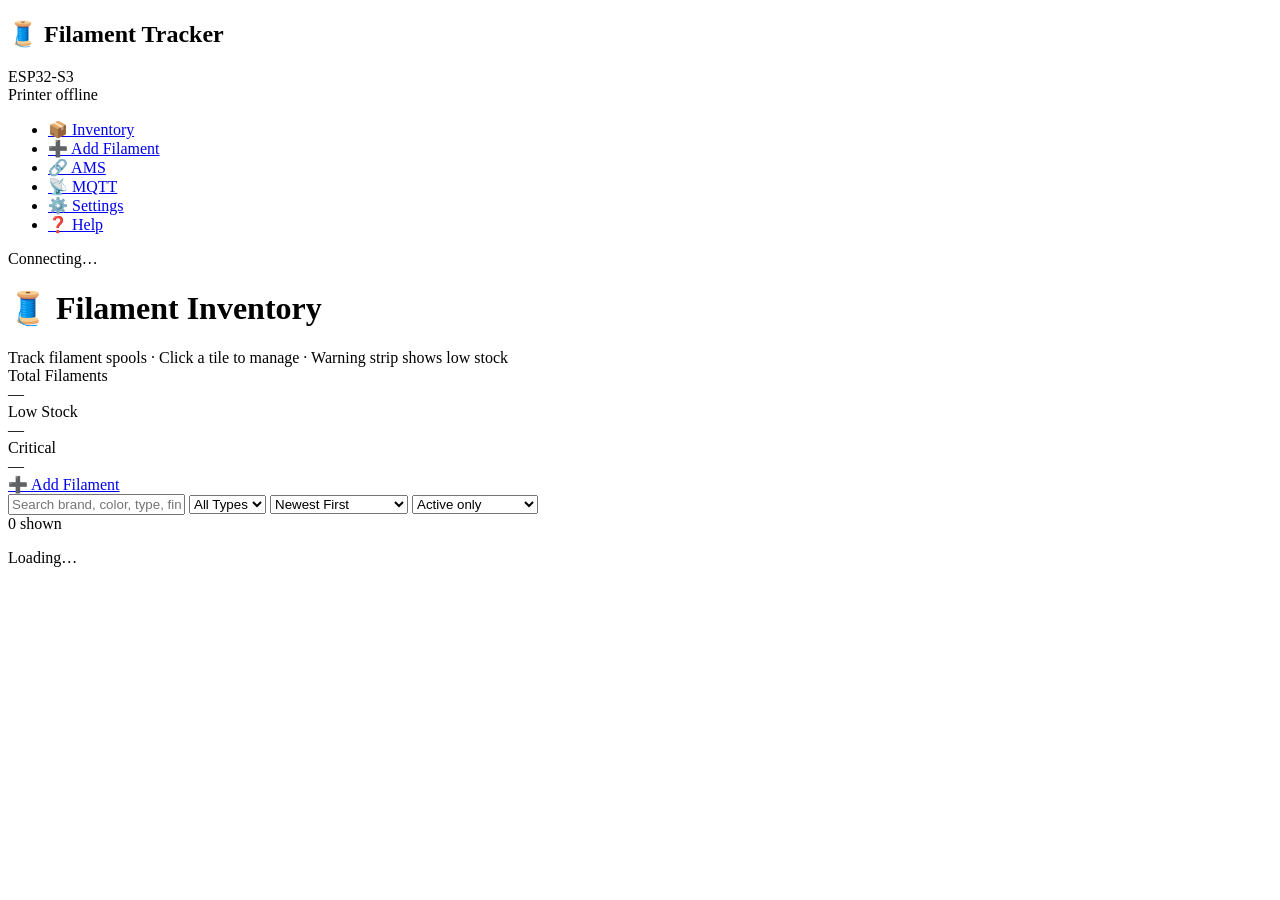
==== ui/index.html @ 5fbcb301 "Add MQTT and Settings UI pages with functionality for printer connection and configuration - Created" ====
<!DOCTYPE html>
<html lang="en">
<head>
  <meta charset="UTF-8">
  <meta http-equiv="Cache-Control" content="no-store">
  <meta name="viewport" content="width=device-width, initial-scale=1.0">
  <title>Filament Tracker</title>
  <link rel="stylesheet" href="/css/site.css">
</head>
<body>
<script>document.body.classList.add(localStorage.getItem('ft_theme')||'dark');</script>

  <nav class="sidebar">
    <div class="sidebar-brand">
      <h1>🧵 Filament Tracker</h1>
      <div class="subtitle">ESP32-S3</div>
    </div>
    <div class="sidebar-printer">
      <div class="printer-status">
        <span class="status-dot"></span>
        <span class="printer-info">Printer offline</span>
      </div>
      <div class="printer-progress" style="display:none">
        <div class="printer-progress-bar" style="width:0%"></div>
      </div>
    </div>
    <ul>
      <li><a href="/index.html"><span class="nav-icon">📦</span> Inventory</a></li>
      <li><a href="/add-filament.html"><span class="nav-icon">➕</span> Add Filament</a></li>
      <li><a href="/ams.html"><span class="nav-icon">🔗</span> AMS</a></li>
      <li><a href="/mqtt.html"><span class="nav-icon">📡</span> MQTT</a></li>
      <li><a href="/settings.html"><span class="nav-icon">⚙️</span> Settings</a></li>
      <li><a href="/help.html"><span class="nav-icon">❓</span> Help</a></li>
    </ul>
    <div class="sidebar-footer">
      <div class="ws-indicator">
        <span class="status-dot"></span>
        <span>Connecting…</span>
      </div>
    </div>
  </nav>

  <main class="content">
    <!-- Page header -->
    <div class="pageHeader">
      <h1>🧵 Filament Inventory</h1>
      <div class="sub">Track filament spools · Click a tile to manage · Warning strip shows low stock</div>
    </div>

    <!-- KPI bar -->
    <section class="kpis">
      <div class="kpi">
        <div>
          <div class="label">Total Filaments</div>
          <div class="value" id="kpi-total">—</div>
        </div>
      </div>
      <div class="kpi">
        <div>
          <div class="label">Low Stock</div>
          <div class="value" id="kpi-low" style="color:var(--warn)">—</div>
        </div>
      </div>
      <div class="kpi">
        <div>
          <div class="label">Critical</div>
          <div class="value" id="kpi-critical" style="color:var(--danger)">—</div>
        </div>
      </div>
      <div class="kpi" style="justify-content:center">
        <a href="/add-filament.html" class="btn primary">➕ Add Filament</a>
      </div>
    </section>

    <!-- Low-stock strip -->
    <section id="strip" class="strip" style="display:none">
      <div class="left">
        <span class="pill" id="strip-pill">⚠ Low Stock</span>
        <span id="strip-text"></span>
      </div>
      <button class="btn" id="strip-btn">Show Low Only</button>
    </section>

    <!-- Controls -->
    <div class="controls">
      <input class="input" type="text" id="ctrl-q" placeholder="Search brand, color, type, finish…">
      <select class="input" id="ctrl-material">
        <option value="">All Types</option>
        <option value="PLA">PLA</option>
        <option value="PETG">PETG</option>
        <option value="ASA">ASA</option>
        <option value="ABS">ABS</option>
        <option value="TPU">TPU</option>
        <option value="NYLON">NYLON</option>
        <option value="PA">PA</option>
        <option value="PC">PC</option>
        <option value="HIPS">HIPS</option>
        <option value="PVA">PVA</option>
      </select>
      <select class="input" id="ctrl-sort">
        <option value="newest">Newest First</option>
        <option value="oldest">Oldest First</option>
        <option value="remainingAsc">Lowest Remaining</option>
        <option value="remainingDesc">Highest Remaining</option>
        <option value="nameAsc">Name A→Z</option>
        <option value="nameDesc">Name Z→A</option>
        <option value="colorDark">Color: Darkest First</option>
        <option value="colorLight">Color: Lightest First</option>
      </select>
      <select class="input" id="ctrl-archived">
        <option value="false">Active only</option>
        <option value="">Active + Archived</option>
        <option value="true">Archived only</option>
      </select>
      <div class="spacer"></div>
      <span class="pill" id="ctrl-count">0 shown</span>
    </div>

    <!-- Loading -->
    <p id="inv-loading" class="muted">Loading…</p>

    <!-- Empty state -->
    <div id="inv-empty" class="card" style="display:none;text-align:center;padding:3rem">
      <p style="font-size:2rem">🧵</p>
      <p class="muted" style="margin-top:.75rem">No filament found. <a href="/add-filament.html">Add some!</a></p>
    </div>

    <!-- Tile grid -->
    <section class="grid" id="inv-grid" style="display:none"></section>

    <!-- Pagination -->
    <div class="pagination" id="inv-pages" style="display:none">
      <button class="btn" id="pg-prev">◀ Prev</button>
      <span class="pagination-info" id="pg-info"></span>
      <button class="btn" id="pg-next">Next ▶</button>
    </div>

    <!-- Usage modal -->
    <div class="modal-backdrop" id="usage-modal" style="display:none">
      <div class="modal usage-modal">
        <div class="modal-header">
          <h3>Register Usage</h3>
          <button class="btn" id="usage-close" type="button">✕</button>
        </div>
        <p class="muted usage-target" id="usage-target"></p>
        <p class="muted usage-quick-label">Quick select:</p>
        <div class="usage-chip-row">
          <button class="btn usage-chip" type="button" data-grams="25">-25g</button>
          <button class="btn usage-chip" type="button" data-grams="50">-50g</button>
          <button class="btn usage-chip" type="button" data-grams="100">-100g</button>
          <button class="btn usage-chip" type="button" data-grams="250">-250g</button>
        </div>
        <div class="form-group">
          <label for="usage-grams">Used grams</label>
          <input type="number" id="usage-grams" min="1" step="1" value="50">
        </div>
        <p class="muted usage-remaining-hint" id="usage-remaining-hint"></p>
        <div id="usage-feedback" class="alert alert-error usage-feedback" style="display:none"></div>
        <div class="modal-footer">
          <div class="usage-actions">
            <button class="btn" id="usage-cancel" type="button">Cancel</button>
            <button class="btn primary" id="usage-save" type="button">Save Usage</button>
          </div>
        </div>
      </div>
    </div>

    <!-- Delete modal -->
    <div class="modal-backdrop" id="del-modal" style="display:none">
      <div class="modal">
        <div class="modal-header">
          <h3>Delete Filament Type</h3>
          <button class="btn" id="del-close">✕</button>
        </div>
        <p>Delete <strong id="del-name"></strong>? This removes all spools within this type.</p>
        <div style="margin-top:.75rem">
          <label style="display:flex;align-items:center;gap:8px;cursor:pointer">
            <input type="checkbox" id="del-force"> Force delete even if AMS-linked
          </label>
        </div>
        <div class="modal-footer">
          <button class="btn" id="del-cancel">Cancel</button>
          <button class="btn danger" id="del-confirm">Delete</button>
        </div>
      </div>
    </div>
  </main>

  <script src="/js/app.js"></script>
  <script>
  (function () {
    let items = [], totalItems = 0, lowCount = 0, criticalCount = 0;
    let page = 1, totalPages = 1;
    const pageSize = 200;
    let sortKey = 'newest', material = '', archived = 'false', lowStockOnly = '';
    let deleteTarget = null;
    let usageTarget = null;

    const grid      = document.getElementById('inv-grid');
    const loading   = document.getElementById('inv-loading');
    const empty     = document.getElementById('inv-empty');
    const pages     = document.getElementById('inv-pages');
    const strip     = document.getElementById('strip');
    const stripPill = document.getElementById('strip-pill');
    const stripText = document.getElementById('strip-text');
    const stripBtn  = document.getElementById('strip-btn');

    async function saveUsage(consumedOverride) {
      if (!usageTarget) return;
      const fieldVal = parseInt(document.getElementById('usage-grams').value, 10);
      let grams = Number.isFinite(consumedOverride) ? consumedOverride : fieldVal;
      if (!Number.isFinite(grams) || grams <= 0) {
        showUsageFeedback('Enter a valid gram amount');
        return;
      }
      if (usageTarget.total_remaining_grams > 0) {
        grams = Math.min(grams, usageTarget.total_remaining_grams);
      }

      const saveBtn = document.getElementById('usage-save');
      saveBtn.disabled = true;
      saveBtn.textContent = 'Saving…';
      document.getElementById('usage-feedback').style.display = 'none';

      try {
        let ok = false;
        const res = await API.patch(`/inventory/${usageTarget.id}/grams`, { consumed_grams: grams });
        ok = !!(res && res.ok && res.data && res.data.updated);

        if (!ok) {
          const detail = await API.get(`/inventory/${usageTarget.id}`);
          if (detail.ok && detail.data && Array.isArray(detail.data.spools) && detail.data.spools.length > 0) {
            const active = detail.data.spools.find(s => !s.archived) || detail.data.spools[0];
            const current = Number.isFinite(active.remaining_grams) ? active.remaining_grams : 0;
            const next = Math.max(0, current - grams);
            const fallback = await API.patch(`/inventory/${usageTarget.id}/spools/${active.id}/grams`, {
              remaining_grams: next,
            });
            ok = !!(fallback && fallback.ok);
          }
        }

        if (!ok) {
          showUsageFeedback('Failed to register usage. Please upload latest firmware and try again.');
          return;
        }

        toast(`Usage saved: -${grams}g`);
        closeUsageModal();
        load();
      } catch (err) {
        showUsageFeedback('Network error while saving usage');
      } finally {
        saveBtn.disabled = false;
        saveBtn.textContent = 'Save Usage';
      }
    }

    function showUsageFeedback(msg) {
      const el = document.getElementById('usage-feedback');
      el.textContent = msg;
      el.style.display = '';
    }

    function openUsageModal(item) {
      usageTarget = item;
      document.getElementById('usage-feedback').style.display = 'none';
      document.getElementById('usage-target').textContent =
        `${item.brand} ${item.material} ${item.color} — ${item.total_remaining_grams}g left`;

      const suggested = Math.min(100, Math.max(1, item.total_remaining_grams || 1));
      const input = document.getElementById('usage-grams');
      input.value = suggested;
      input.max = Math.max(1, item.total_remaining_grams || 1);

      const hint = document.getElementById('usage-remaining-hint');
      hint.textContent = item.total_remaining_grams > 0
        ? `Current remaining: ${item.total_remaining_grams}g`
        : 'No grams left on active spools. Open edit to add/refill a spool.';

      const canSave = item.total_remaining_grams > 0;
      document.getElementById('usage-save').disabled = !canSave;
      document.getElementById('usage-modal').style.display = '';
      if (canSave) input.focus();
    }

    function closeUsageModal() {
      usageTarget = null;
      document.getElementById('usage-modal').style.display = 'none';
    }

    async function load() {
      loading.style.display = '';
      grid.style.display    = 'none';
      empty.style.display   = 'none';
      pages.style.display   = 'none';

      const { sort, dir } = SORT_MAP[sortKey] || SORT_MAP.newest;
      const params = new URLSearchParams({ page, page_size: pageSize, sort, dir });
      const q = document.getElementById('ctrl-q').value.trim();
      if (q)            params.set('q', q);
      if (material)     params.set('material', material);
      if (archived !== '') params.set('archived', archived);
      if (lowStockOnly) params.set('low_stock_only', lowStockOnly);

      const res = await API.get('/inventory?' + params);
      loading.style.display = 'none';
      if (!res.ok) { toast('Failed to load inventory', 'error'); return; }

      items      = res.data.items;
      totalItems = res.data.total_items;
      totalPages = res.data.total_pages;
      lowCount      = items.filter(i => i.has_low_stock).length;
      criticalCount = items.filter(i => weightPct(i) <= 10 && i.total_grams > 0).length;

      renderKPI();
      renderStrip();
      renderGrid();
      renderPagination();
    }

    function renderKPI() {
      document.getElementById('kpi-total').textContent    = totalItems;
      document.getElementById('kpi-low').textContent      = lowCount;
      document.getElementById('kpi-critical').textContent = criticalCount;
      document.getElementById('ctrl-count').textContent   = items.length + ' shown';
    }

    function renderStrip() {
      if (lowCount === 0) { strip.style.display = 'none'; return; }
      strip.style.display = '';
      const isCrit = criticalCount > 0;
      stripPill.className = 'pill ' + (isCrit ? 'danger' : 'warn');
      stripPill.textContent = isCrit ? '⚠ Critical Stock' : '⚠ Low Stock';
      stripText.textContent = lowCount + ' filament' + (lowCount !== 1 ? 's' : '') + ' running low'
        + (criticalCount > 0 ? ` (${criticalCount} critical)` : '');
      stripBtn.textContent = lowStockOnly ? 'Show All' : 'Show Low Only';
    }

    function renderGrid() {
      if (items.length === 0) { empty.style.display = ''; return; }
      grid.style.display = '';
      grid.innerHTML = items.map(item => {
        const pct    = weightPct(item);
        const status = tileStatus(item);
        const badge  = tileBadgeText(status);
        const isLow  = status !== 'ok';
        const stacked = item.active_spool_count > 1 ? ' stacked' : '';

        const typeCls   = item.material ? ` type-${h(item.material)}` : '';
        const finCls    = item.finish   ? ` finish-${h(item.finish)}`  : '';
        const amsBadge  = (item.ams_linked && item.ams_discrepancy)
          ? `<div class="amsMismatchBadge" title="AMS weight mismatch">⚠</div>` : '';
        const amsTag    = item.ams_linked ? `<span class="tag ready">AMS</span>` : '';
        const archTag   = item.archived   ? `<span class="tag">Archived</span>` : '';
        const finTag    = item.finish ? `<span class="tag finish${finCls}">${h(item.finish)}</span>` : '';

        return `<div class="tile ${status}${stacked}" data-id="${h(item.id)}" tabindex="0" role="button">
  <div class="swatch" style="background:${h(item.color_hex || '#64748b')}">
    <div class="badge">${h(badge)}</div>
    ${amsBadge}
    <div class="brand">${h(item.brand)}</div>
    <div class="name">${h(item.color)}</div>
    <div class="pct">${pct}%</div>
  </div>
  <div class="tileBody">
    <div class="meta">
      <span class="tag type${typeCls}">${h(item.material)}</span>
      ${finTag}${amsTag}${archTag}
    </div>
    <div class="barWrap"><div class="bar${isLow ? ' low' : ''}" style="width:${pct}%"></div></div>
    <div class="tileFooter">
      <span>${h(item.total_remaining_grams)}g / ${h(item.total_grams)}g</span>
      <span>${item.active_spool_count} spool${item.active_spool_count !== 1 ? 's' : ''}</span>
    </div>
  </div>
</div>`;
      }).join('');

      /* Click / keyboard delegation */
      grid.onclick = e => {
        const tile = e.target.closest('.tile');
        if (!tile) return;
        const item = items.find(i => i.id === tile.dataset.id);
        if (item) openUsageModal(item);
      };
      grid.onkeydown = e => {
        if (e.key === 'Enter') {
          const tile = e.target.closest('.tile');
          if (!tile) return;
          const item = items.find(i => i.id === tile.dataset.id);
          if (item) openUsageModal(item);
        }
      };
    }

    function renderPagination() {
      if (totalPages <= 1) { pages.style.display = 'none'; return; }
      pages.style.display = '';
      document.getElementById('pg-info').textContent =
        `Page ${page} of ${totalPages} · ${totalItems} items`;
      document.getElementById('pg-prev').disabled = page <= 1;
      document.getElementById('pg-next').disabled = page >= totalPages;
    }

    /* ── Controls ── */
    const debouncedLoad = debounce(() => { page = 1; load(); }, 400);
    document.getElementById('ctrl-q').addEventListener('input', debouncedLoad);

    document.getElementById('ctrl-material').addEventListener('change', e => {
      material = e.target.value; page = 1; load();
    });
    document.getElementById('ctrl-sort').addEventListener('change', e => {
      sortKey = e.target.value; page = 1; load();
    });
    document.getElementById('ctrl-archived').addEventListener('change', e => {
      archived = e.target.value; page = 1; load();
    });

    stripBtn.addEventListener('click', () => {
      lowStockOnly = lowStockOnly ? '' : 'true';
      page = 1; load();
    });

    document.getElementById('pg-prev').addEventListener('click', () => { if (page > 1) { page--; load(); } });
    document.getElementById('pg-next').addEventListener('click', () => { if (page < totalPages) { page++; load(); } });

    /* ── Usage modal ── */
    document.getElementById('usage-close').addEventListener('click', closeUsageModal);
    document.getElementById('usage-cancel').addEventListener('click', closeUsageModal);
    document.getElementById('usage-modal').addEventListener('click', e => {
      if (e.target === document.getElementById('usage-modal')) closeUsageModal();
    });
    document.getElementById('usage-save').addEventListener('click', () => saveUsage());
    document.querySelectorAll('.usage-chip').forEach(btn => {
      btn.addEventListener('click', () => {
        const grams = parseInt(btn.dataset.grams || '0', 10);
        if (!Number.isFinite(grams) || grams <= 0) return;
        const max = usageTarget ? Math.max(1, usageTarget.total_remaining_grams || 1) : grams;
        document.getElementById('usage-grams').value = Math.min(grams, max);
        document.getElementById('usage-feedback').style.display = 'none';
      });
    });

    /* ── Delete modal ── */
    document.getElementById('del-close').addEventListener('click',  () => { document.getElementById('del-modal').style.display = 'none'; });
    document.getElementById('del-cancel').addEventListener('click', () => { document.getElementById('del-modal').style.display = 'none'; });
    document.getElementById('del-modal').addEventListener('click',  e => { if (e.target === document.getElementById('del-modal')) document.getElementById('del-modal').style.display = 'none'; });

    document.getElementById('del-confirm').addEventListener('click', async () => {
      if (!deleteTarget) return;
      const force = document.getElementById('del-force').checked ? '?force=true' : '';
      const res = await API.del(`/inventory/${deleteTarget.id}${force}`);
      if (res.ok) {
        toast('Filament type deleted');
        document.getElementById('del-modal').style.display = 'none';
        load();
      } else {
        toast(res.error?.message || 'Delete failed', 'error');
      }
    });

    /* ── WS live updates ── */
    document.addEventListener('ws:message', e => {
      const t = e.detail.type;
      if (t === 'inventory.created' || t === 'inventory.updated' || t === 'inventory.deleted') load();
    });

    /* ── Boot ── */
    document.addEventListener('DOMContentLoaded', () => { initSidebar(); load(); });
  })();
  </script>
</body>
</html>
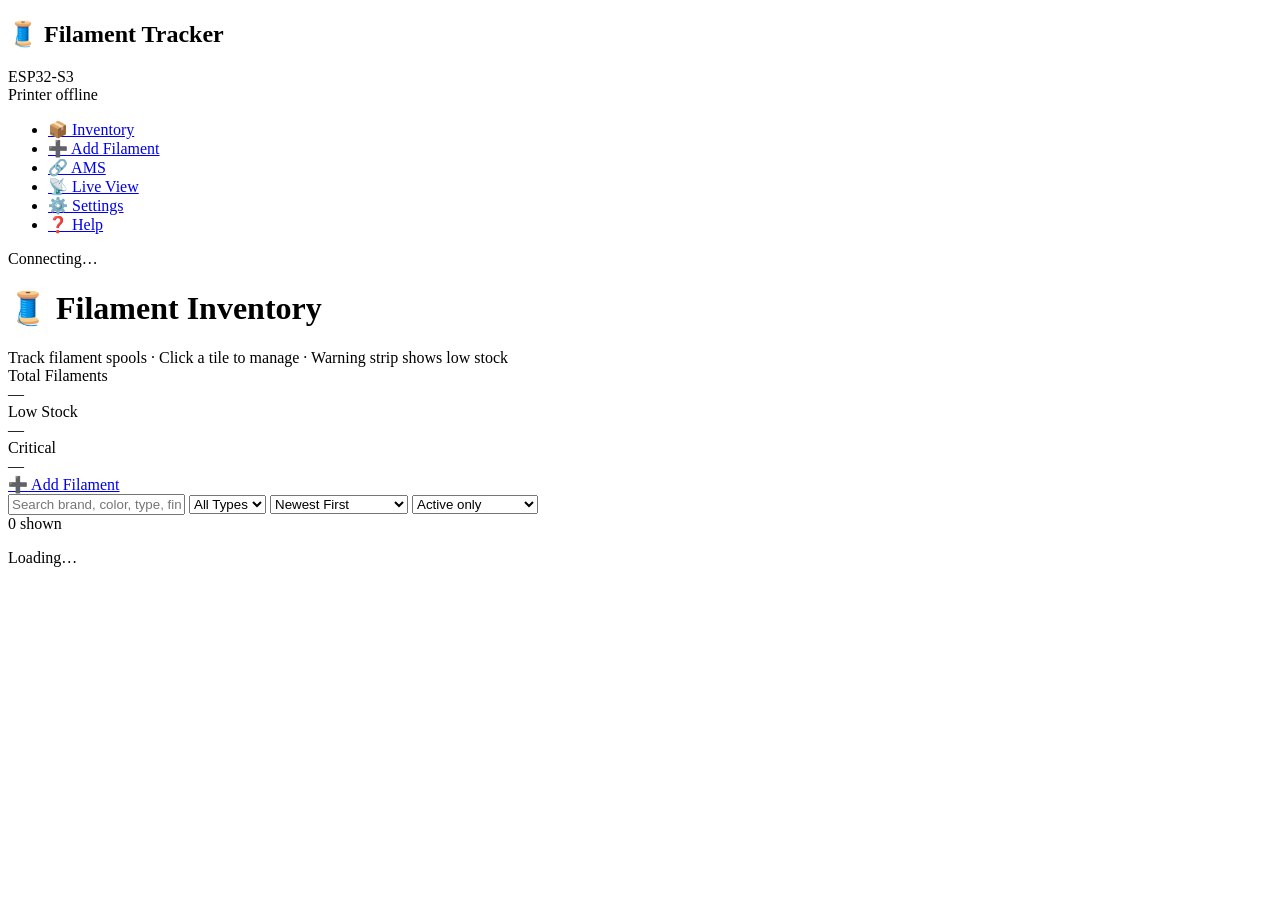
==== commit 5e7f72ba: "feat: add MQTT message handling and live view updates - Implemented ws_broadcast_mqtt_message_receiv" ====
--- a/ui/index.html
+++ b/ui/index.html
@@ -28,7 +28,7 @@
       <li><a href="/index.html"><span class="nav-icon">📦</span> Inventory</a></li>
       <li><a href="/add-filament.html"><span class="nav-icon">➕</span> Add Filament</a></li>
       <li><a href="/ams.html"><span class="nav-icon">🔗</span> AMS</a></li>
-      <li><a href="/mqtt.html"><span class="nav-icon">📡</span> MQTT</a></li>
+      <li><a href="/mqtt.html"><span class="nav-icon">📡</span> Live View</a></li>
       <li><a href="/settings.html"><span class="nav-icon">⚙️</span> Settings</a></li>
       <li><a href="/help.html"><span class="nav-icon">❓</span> Help</a></li>
     </ul>
